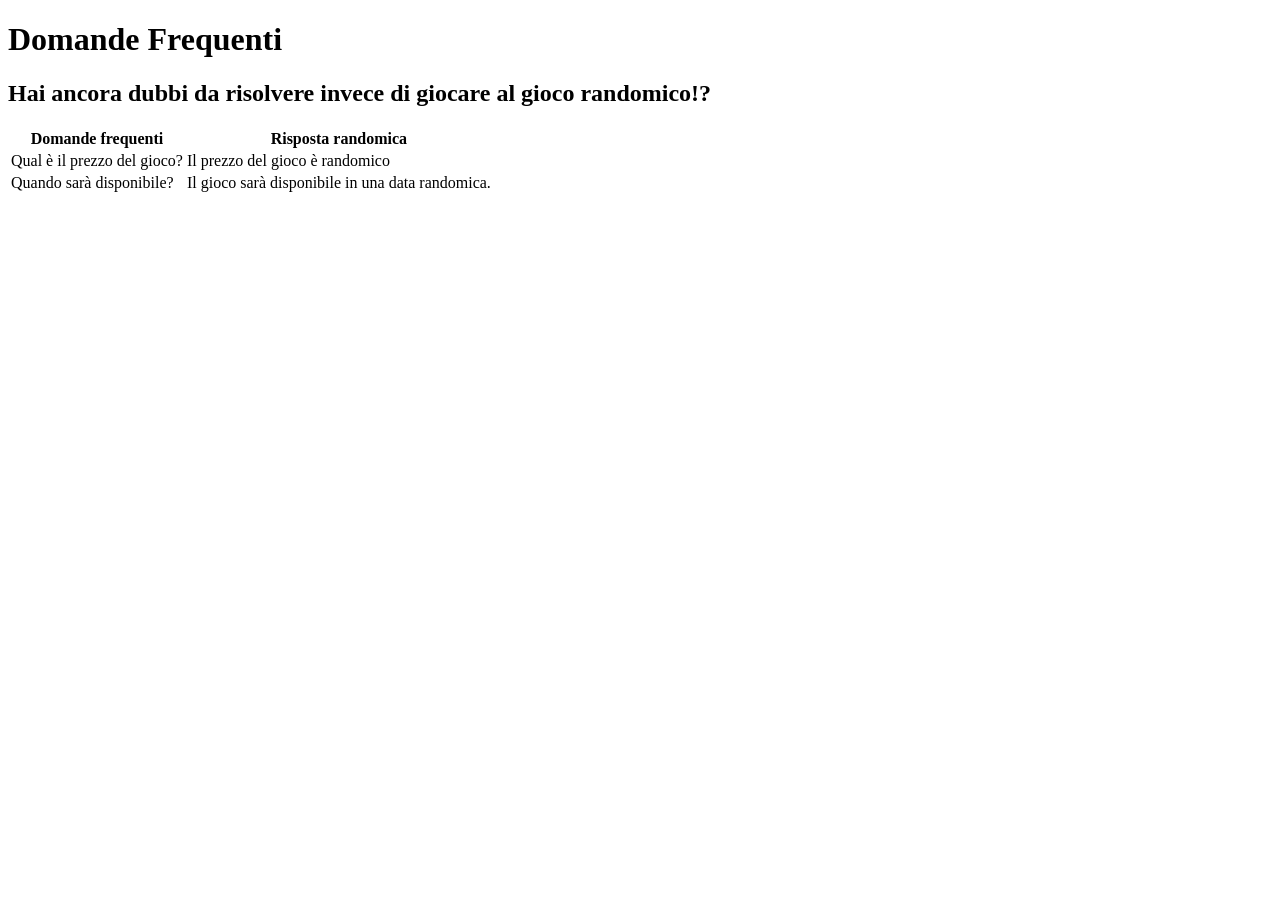
==== html/domandeFreq.html @ c1a0492e "costruzione dello scheletro delle pagine html" ====
<!DOCTYPE html>
<html lang="en">
<head>
    <meta charset="UTF-8">
    <meta name="viewport" content="width=device-width, initial-scale=1.0">
    <title>Domande Frequenti</title>
</head>
<body>
    
    <h1>Domande Frequenti</h1>
    <h2>Hai ancora dubbi da risolvere invece di giocare al gioco randomico!?</h2>

    <table>
        <thead>
            <tr>
                <th>Domande frequenti</th>
                <th>Risposta randomica</th>
            </tr>
        </thead>
        <tbody>
            <tr>
                <td>Qual è il prezzo del gioco?</td>
                <td>Il prezzo del gioco è randomico</td>
            </tr>
            <tr>
                <td>Quando sarà disponibile?</td>
                <td>Il gioco sarà disponibile in una data randomica.</td>
            </tr>
        </tbody>
    </table>

</body>
</html>
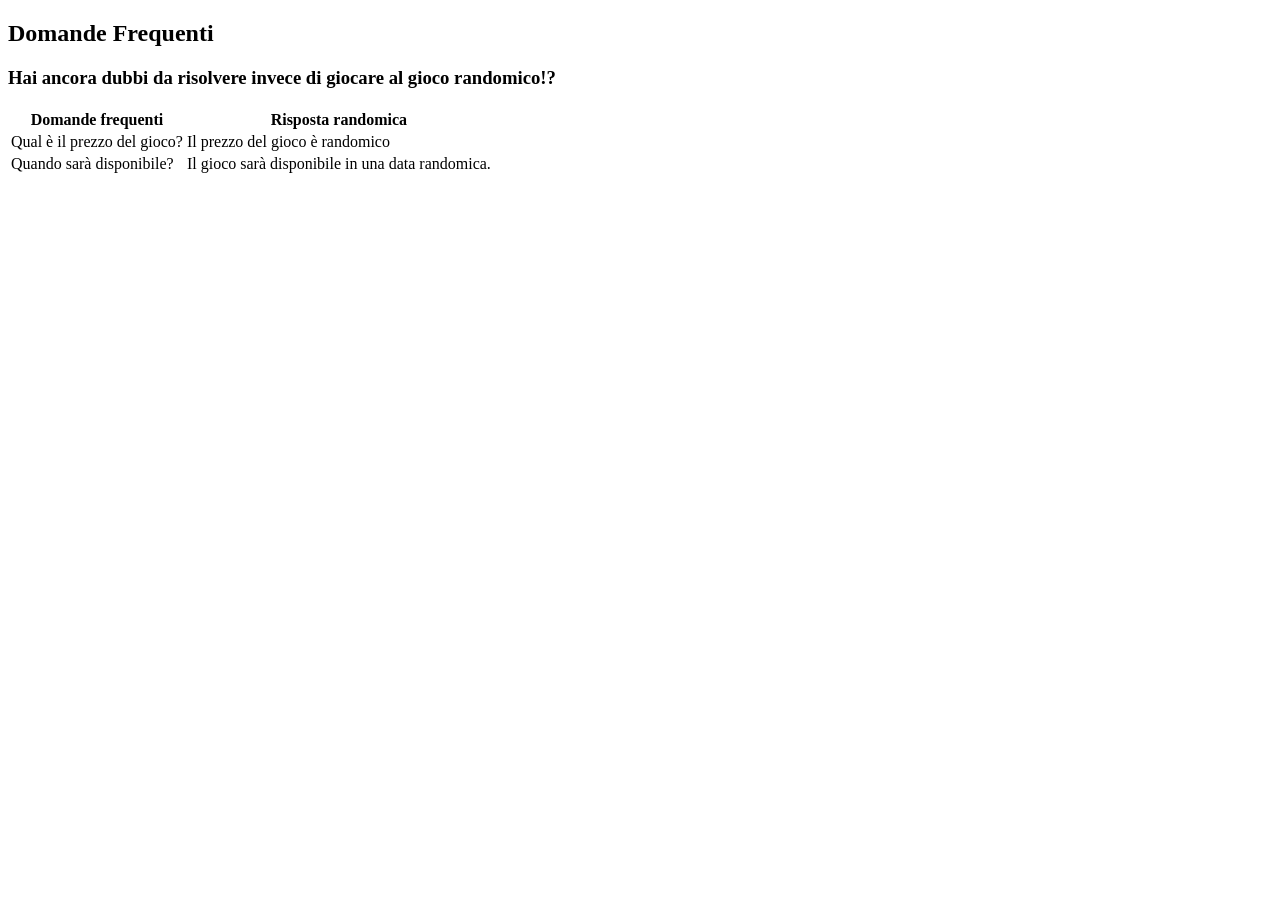
==== commit 3259c710: "sistemazione del footer e dello styling delle pagine html, aggiunta di immagine placeholder" ====
--- a/html/domandeFreq.html
+++ b/html/domandeFreq.html
@@ -7,8 +7,8 @@
 </head>
 <body>
     
-    <h1>Domande Frequenti</h1>
-    <h2>Hai ancora dubbi da risolvere invece di giocare al gioco randomico!?</h2>
+    <h2>Domande Frequenti</h2>
+    <h3>Hai ancora dubbi da risolvere invece di giocare al gioco randomico!?</h3>
 
     <table>
         <thead>
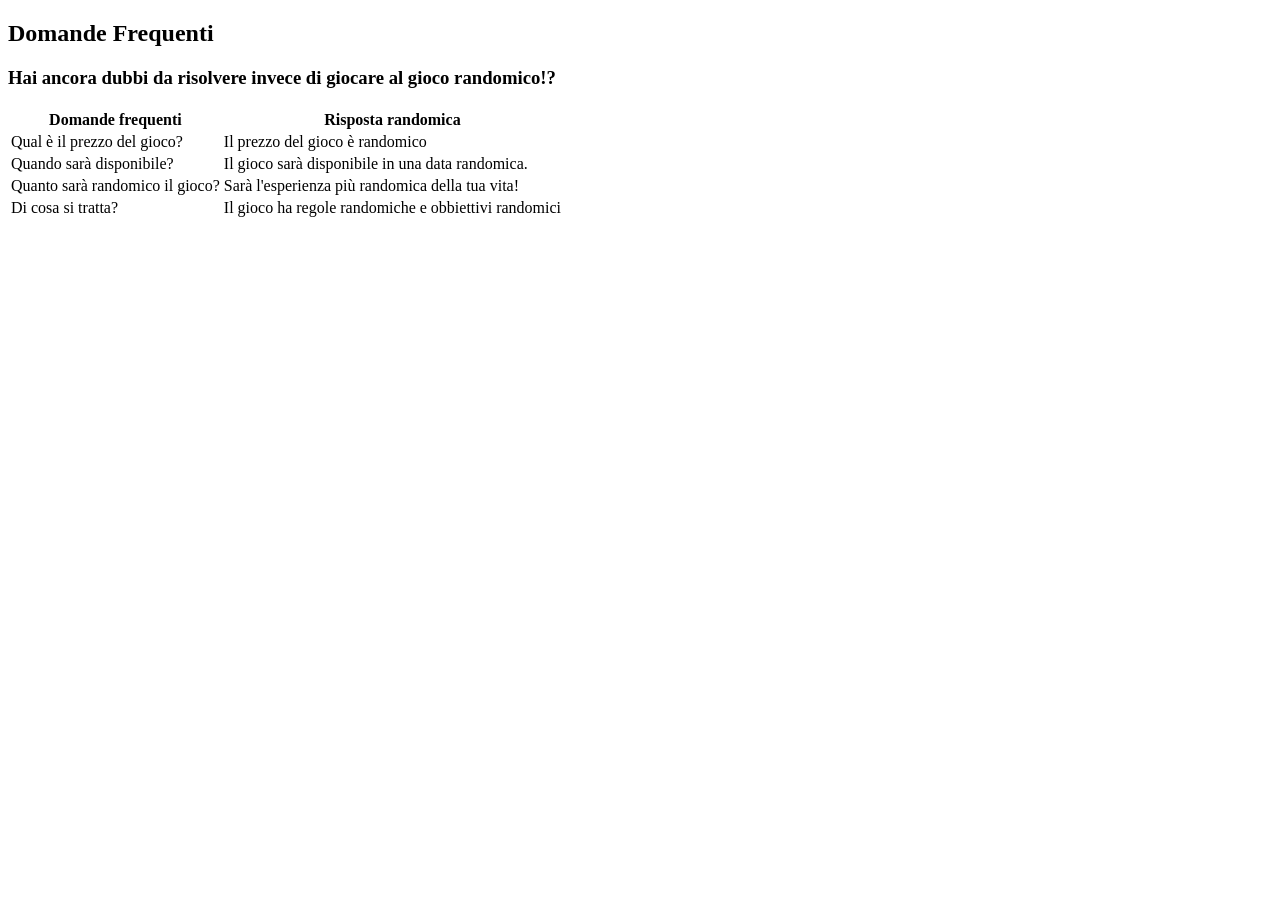
==== commit 83e555df: "agiunta di domande randomiche" ====
--- a/html/domandeFreq.html
+++ b/html/domandeFreq.html
@@ -26,6 +26,15 @@
                 <td>Quando sarà disponibile?</td>
                 <td>Il gioco sarà disponibile in una data randomica.</td>
             </tr>
+            <tr>
+                <td>Quanto sarà randomico il gioco?</td>
+                <td>Sarà l'esperienza più randomica della tua vita!</td>
+            </tr>
+            <tr>
+                <td>Di cosa si tratta?</td>
+                <td>Il gioco ha regole randomiche e obbiettivi randomici</td>
+            </tr>
+
         </tbody>
     </table>
 
